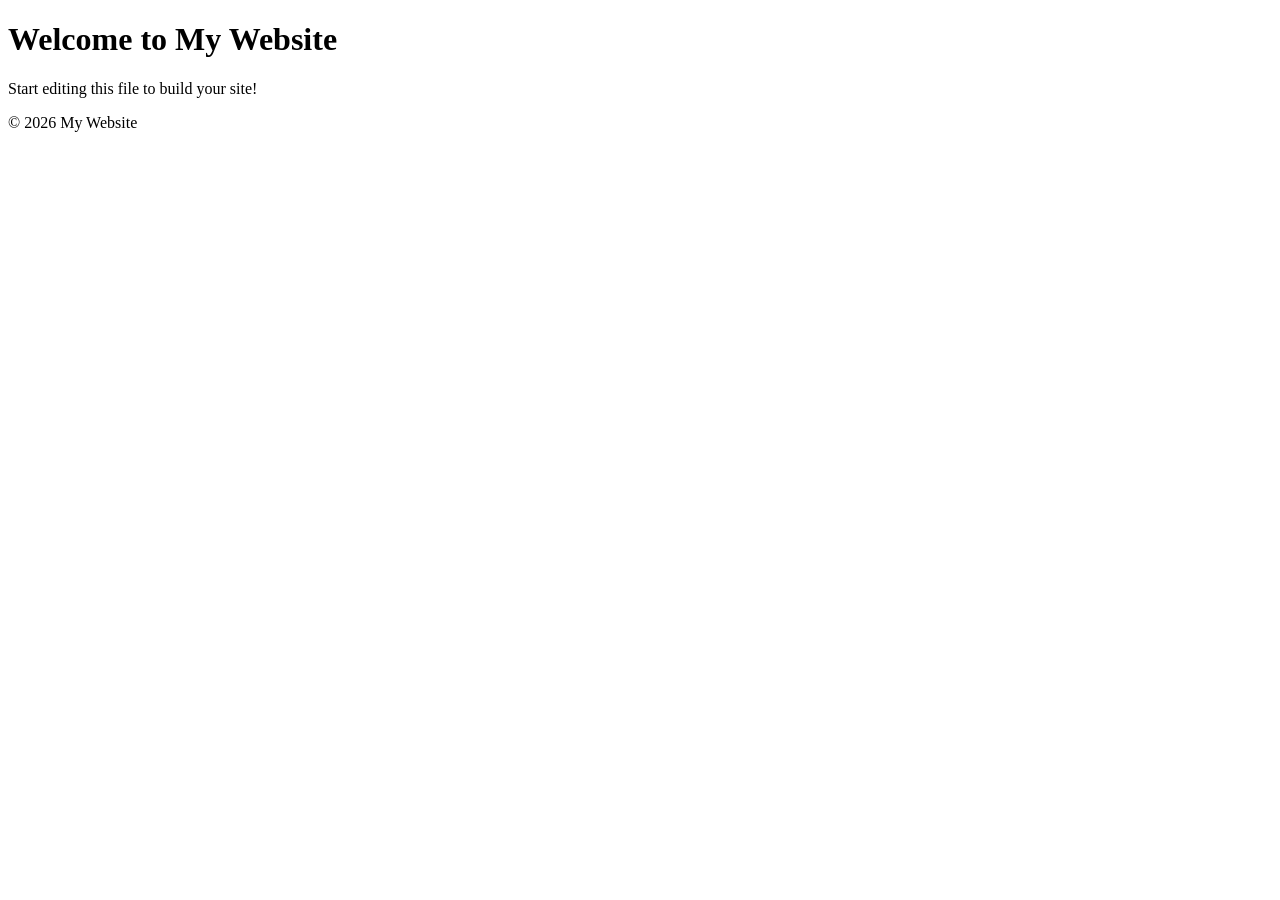
==== index.html @ 27630270 "Create index" ====
<!DOCTYPE html>
<html lang="en">
<head>
    <meta charset="UTF-8">
    <meta name="viewport" content="width=device-width, initial-scale=1.0">
    <title>My Web Page</title>
    <!-- Link external CSS styles here -->
    <link rel="stylesheet" href="style.css">
</head>
<body>

    <header>
        <h1>Welcome to My Website</h1>
    </header>

    <main>
        <p>Start editing this file to build your site!</p>
    </main>

    <footer>
        <p>&copy; 2026 My Website</p>
    </footer>

    <!-- Link external JavaScript here -->
    <script src="script.js"></script>
</body>
</html>
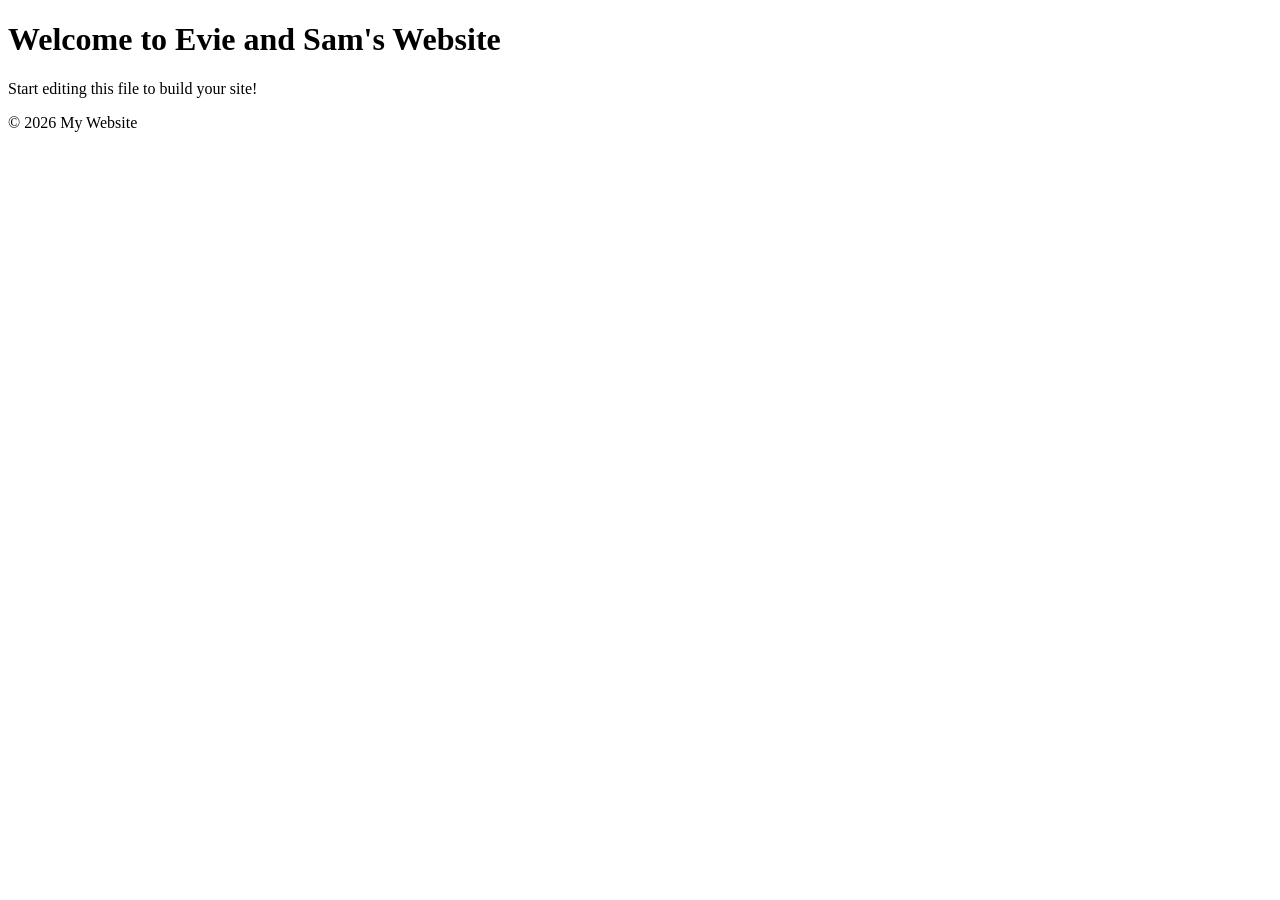
==== commit 2d13eb3a: "Change the text" ====
--- a/index.html
+++ b/index.html
@@ -10,7 +10,7 @@
 <body>
 
     <header>
-        <h1>Welcome to My Website</h1>
+        <h1>Welcome to Evie and Sam's Website</h1>
     </header>
 
     <main>
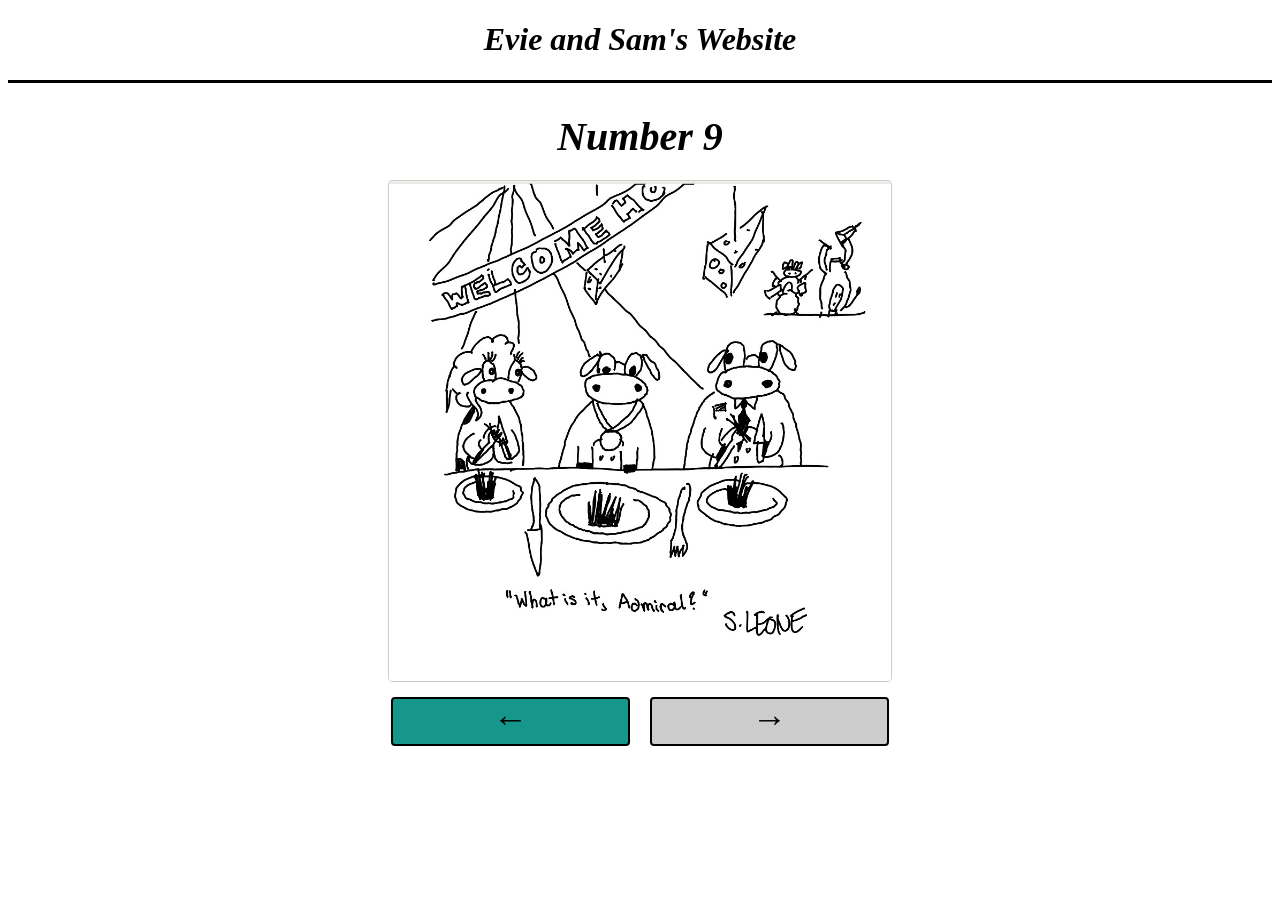
==== commit 41bc7b24: "Comics!" ====
--- a/index.html
+++ b/index.html
@@ -6,20 +6,130 @@
     <title>My Web Page</title>
     <!-- Link external CSS styles here -->
     <link rel="stylesheet" href="style.css">
+    <style>
+        .gallery-container {
+            display: flex;
+            flex-direction: column;
+            align-items: center;
+            font-family: Arial, sans-serif;
+            max-width: 600px;
+            margin: 20px auto;
+        }
+        .image-wrapper {
+            display: flex;
+            flex-direction: column;
+            align-items: center;
+            gap: 15px;
+        }
+        .gallery-img {
+            max-width: 100%;
+            max-height: 500px;
+            border: 1px solid #ccc;
+            border-radius: 4px;
+        }
+        .nav-btn {
+            background: #15988b;
+            color: rgb(0, 0, 0);
+            border:2px solid #000000; 
+            padding: 0px 100px 5px 100px;
+            font-size: 35px;
+            font-weight: 900;
+            cursor: pointer;
+            border-radius: 4px;
+            user-select: none;
+        }
+        .nav-btn:hover {
+            background:  #0d5d55;
+        }
+        .nav-btn:disabled {
+            background: #ccc;
+            cursor: not-allowed;
+        }
+        .counter {
+            margin-top: 10px;
+            font-size: 40px;
+            margin-bottom:20px;
+            font-weight:bolder;
+            color: #000000;
+            font-family: 'Times New Roman', Times, serif;
+            font-style: italic;
+        }
+        .next-prev-buttons {
+            display:flex;
+            gap: 20px;
+        }
+        .title-area {
+            width:100%;
+            font-family: 'Times New Roman', Times, serif;
+            font-style: italic;
+            font-weight:bolder;
+            border-bottom: 3px solid black;
+        }
+    </style>
 </head>
 <body>
 
-    <header>
-        <h1>Welcome to Evie and Sam's Website</h1>
+    <header >
+        <div class = "title-area">
+        <center>
+        <h1>Evie and Sam's Website</h1>
+        </center>
+    </div>
     </header>
 
     <main>
-        <p>Start editing this file to build your site!</p>
+        <div class="gallery-container">
+            <div id="imageCounter" class="counter"></div>
+            <div class="image-wrapper">
+                <img width="100%" id="galleryDisplay" class="gallery-img" src="" alt="Gallery Image">
+                <div class="next-prev-buttons">
+                    <button id="prevBtn" class="nav-btn" onclick="changeImage(-1)">&larr;</button>
+                    <button id="nextBtn" class="nav-btn" onclick="changeImage(1)">&rarr;</button>
+                </div>
+            </div>
+            
+        </div>
+        
+        <script>
+            // 1. SET YOUR TOTAL NUMBER OF IMAGES (N) HERE
+            const TOTAL_IMAGES = 9; 
+        
+            // Start at the most recent image (N)
+            let currentIndex = TOTAL_IMAGES; 
+        
+            const imgElement = document.getElementById('galleryDisplay');
+            const counterElement = document.getElementById('imageCounter');
+            const prevBtn = document.getElementById('prevBtn');
+            const nextBtn = document.getElementById('nextBtn');
+        
+            function updateGallery() {
+                // Update image source path
+                imgElement.src = `images/${currentIndex}.png`;
+                
+                // Update text counter
+                counterElement.innerText = `Number ${currentIndex}`;
+        
+                // Disable buttons at boundaries
+                prevBtn.disabled = (currentIndex === 1);
+                nextBtn.disabled = (currentIndex === TOTAL_IMAGES);
+            }
+        
+            function changeImage(direction) {
+                let nextIndex = currentIndex + direction;
+                
+                // Ensure index stays within 1 to N bounds
+                if (nextIndex >= 1 && nextIndex <= TOTAL_IMAGES) {
+                    currentIndex = nextIndex;
+                    updateGallery();
+                }
+            }
+        
+            // Initialize gallery on page load
+            window.onload = updateGallery;
+        </script>
     </main>
-
-    <footer>
-        <p>&copy; 2026 My Website</p>
-    </footer>
+    
+ 
 
     <!-- Link external JavaScript here -->
     <script src="script.js"></script>
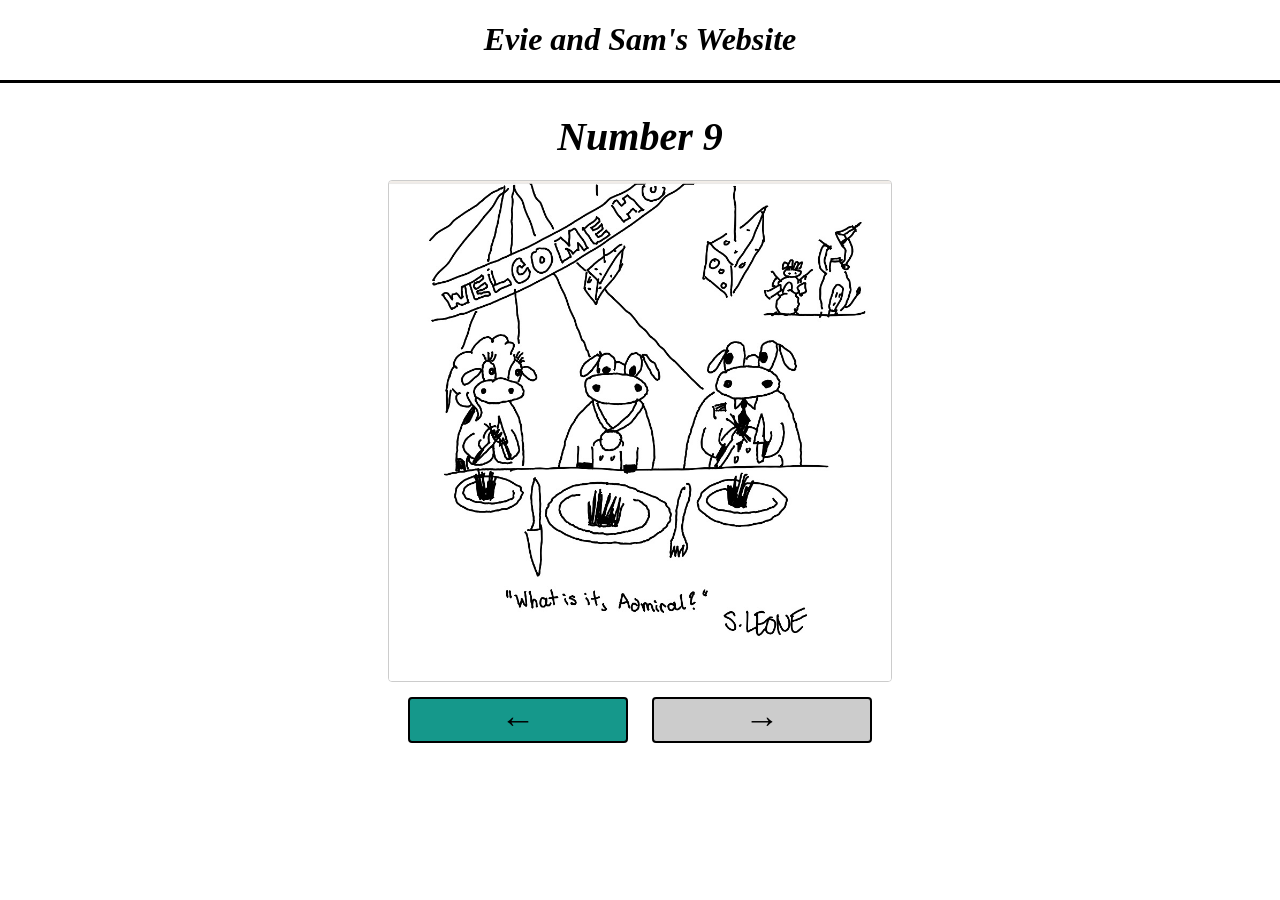
==== commit e025d858: "change sizes and margins" ====
--- a/index.html
+++ b/index.html
@@ -3,10 +3,14 @@
 <head>
     <meta charset="UTF-8">
     <meta name="viewport" content="width=device-width, initial-scale=1.0">
-    <title>My Web Page</title>
+    <title>Evie and Sam's Website</title>
     <!-- Link external CSS styles here -->
     <link rel="stylesheet" href="style.css">
     <style>
+        html, body {
+            margin: 0;
+            padding: 0;
+        }
         .gallery-container {
             display: flex;
             flex-direction: column;
@@ -31,7 +35,10 @@
             background: #15988b;
             color: rgb(0, 0, 0);
             border:2px solid #000000; 
-            padding: 0px 100px 5px 100px;
+            padding-right: 18%;
+            padding-left: 18%;
+            margin-right:2%;
+            margin-left:2%;
             font-size: 35px;
             font-weight: 900;
             cursor: pointer;
@@ -55,8 +62,8 @@
             font-style: italic;
         }
         .next-prev-buttons {
-            display:flex;
-            gap: 20px;
+            display:block;
+            width:100%;
         }
         .title-area {
             width:100%;
@@ -83,8 +90,10 @@
             <div class="image-wrapper">
                 <img width="100%" id="galleryDisplay" class="gallery-img" src="" alt="Gallery Image">
                 <div class="next-prev-buttons">
+                    <center>
                     <button id="prevBtn" class="nav-btn" onclick="changeImage(-1)">&larr;</button>
                     <button id="nextBtn" class="nav-btn" onclick="changeImage(1)">&rarr;</button>
+                </center>
                 </div>
             </div>
             
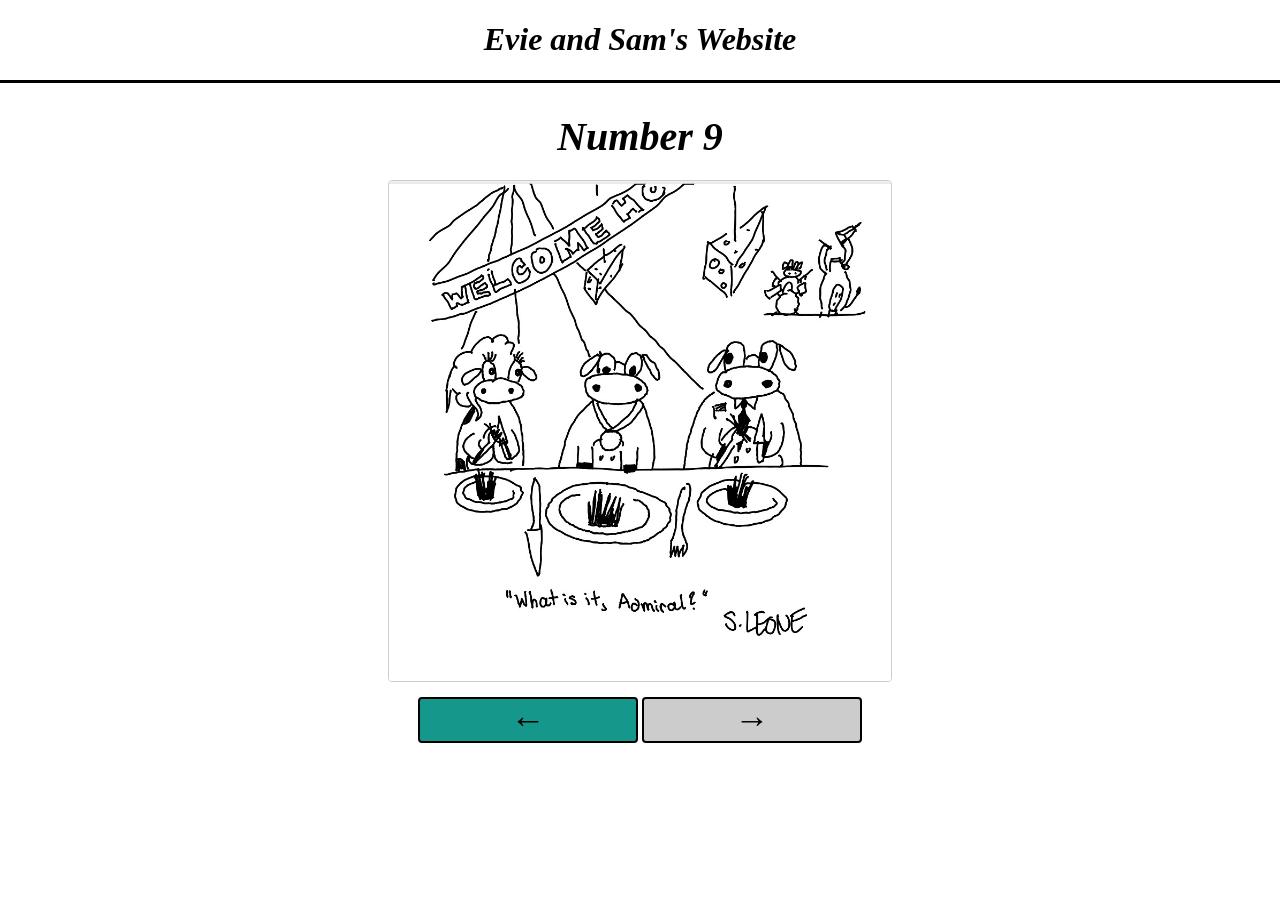
==== commit c2b1d8d7: "one more time" ====
--- a/index.html
+++ b/index.html
@@ -37,8 +37,8 @@
             border:2px solid #000000; 
             padding-right: 18%;
             padding-left: 18%;
-            margin-right:2%;
-            margin-left:2%;
+            margin-right:0;
+            margin-left:0;
             font-size: 35px;
             font-weight: 900;
             cursor: pointer;
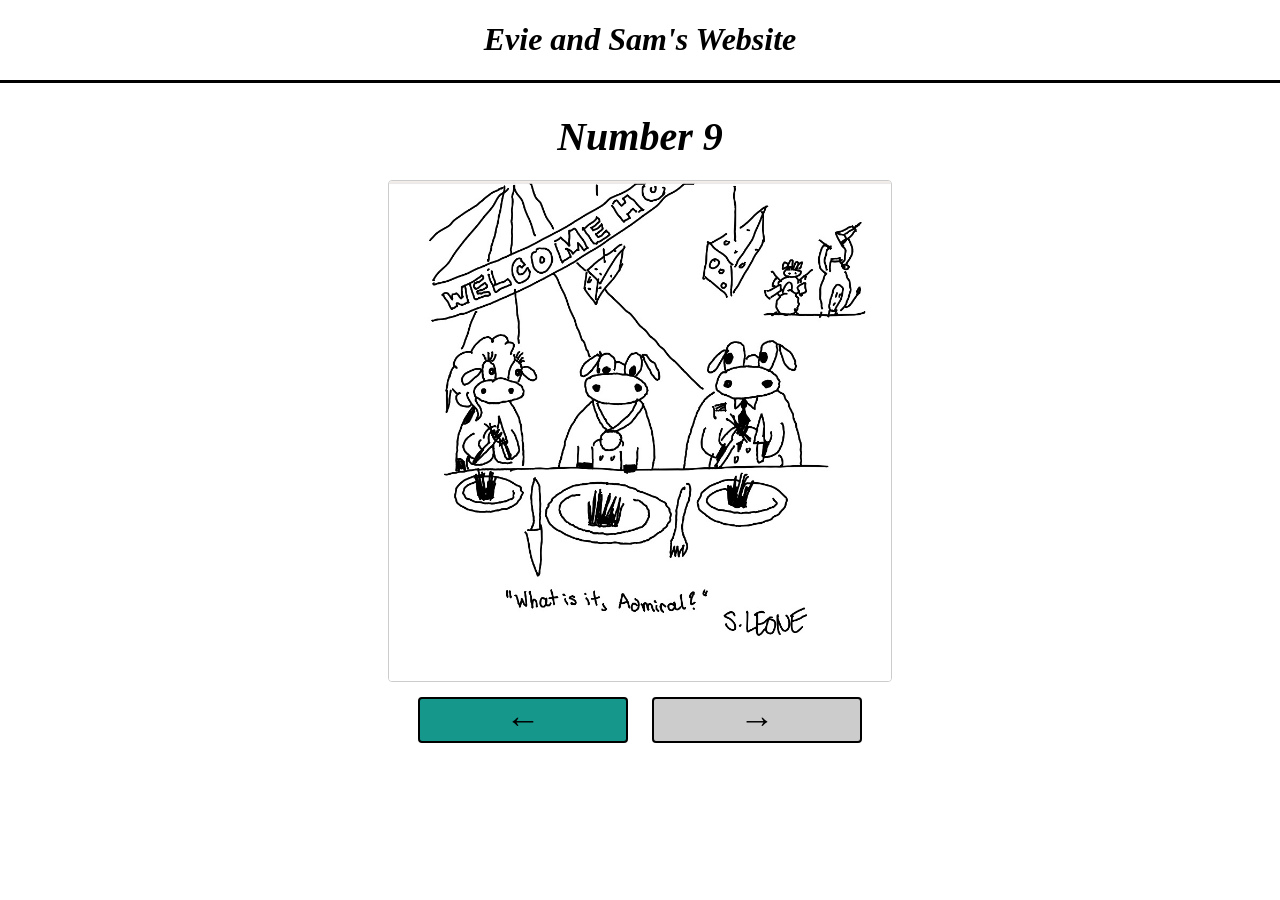
==== commit e58366f6: "One more time" ====
--- a/index.html
+++ b/index.html
@@ -35,10 +35,10 @@
             background: #15988b;
             color: rgb(0, 0, 0);
             border:2px solid #000000; 
-            padding-right: 18%;
-            padding-left: 18%;
-            margin-right:0;
-            margin-left:0;
+            padding-right: 17%;
+            padding-left: 17%;
+            margin-right:2%;
+            margin-left:2%;
             font-size: 35px;
             font-weight: 900;
             cursor: pointer;
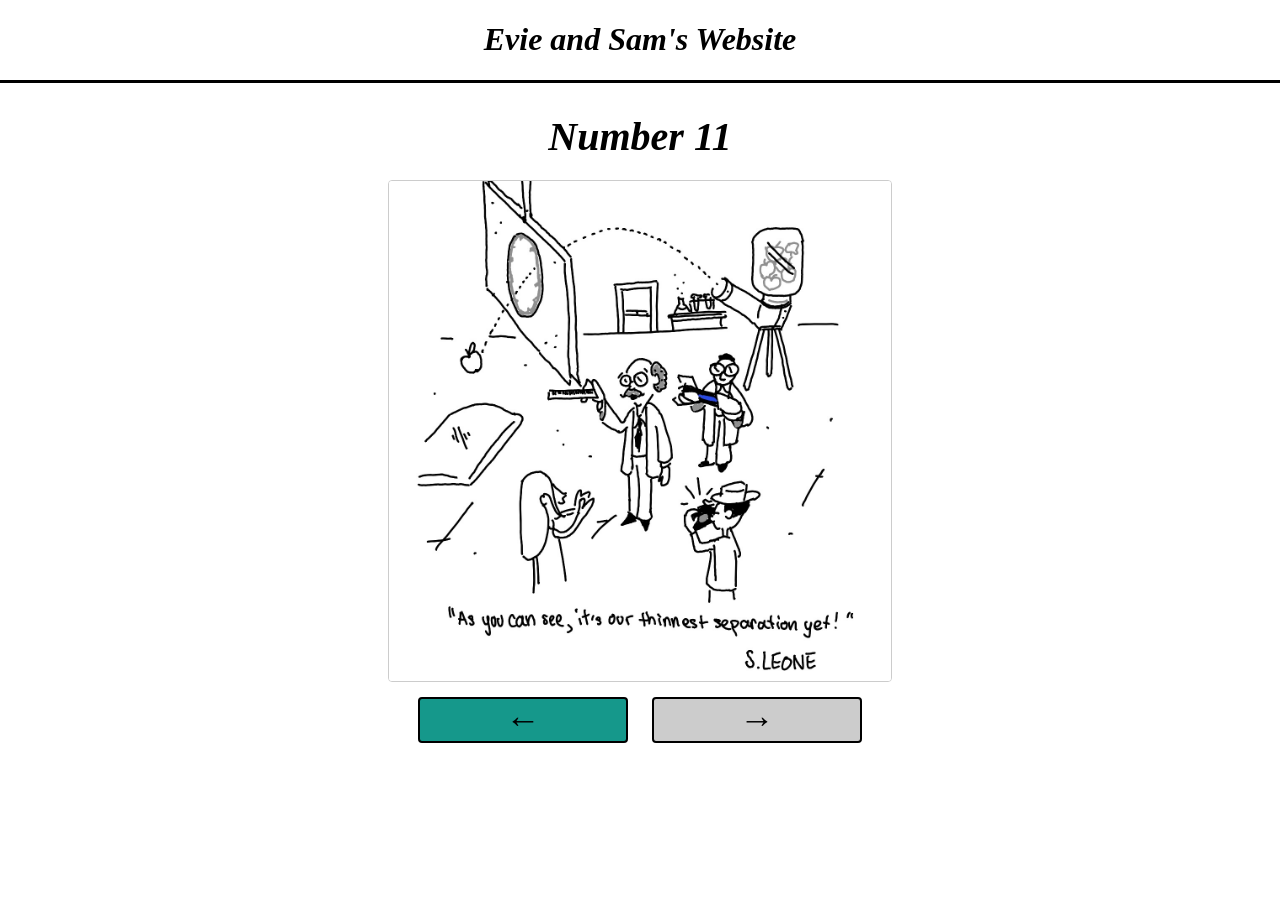
==== commit 43ea9b9a: "10 and 11" ====
--- a/index.html
+++ b/index.html
@@ -101,7 +101,7 @@
         
         <script>
             // 1. SET YOUR TOTAL NUMBER OF IMAGES (N) HERE
-            const TOTAL_IMAGES = 9; 
+            const TOTAL_IMAGES = 11; 
         
             // Start at the most recent image (N)
             let currentIndex = TOTAL_IMAGES; 
